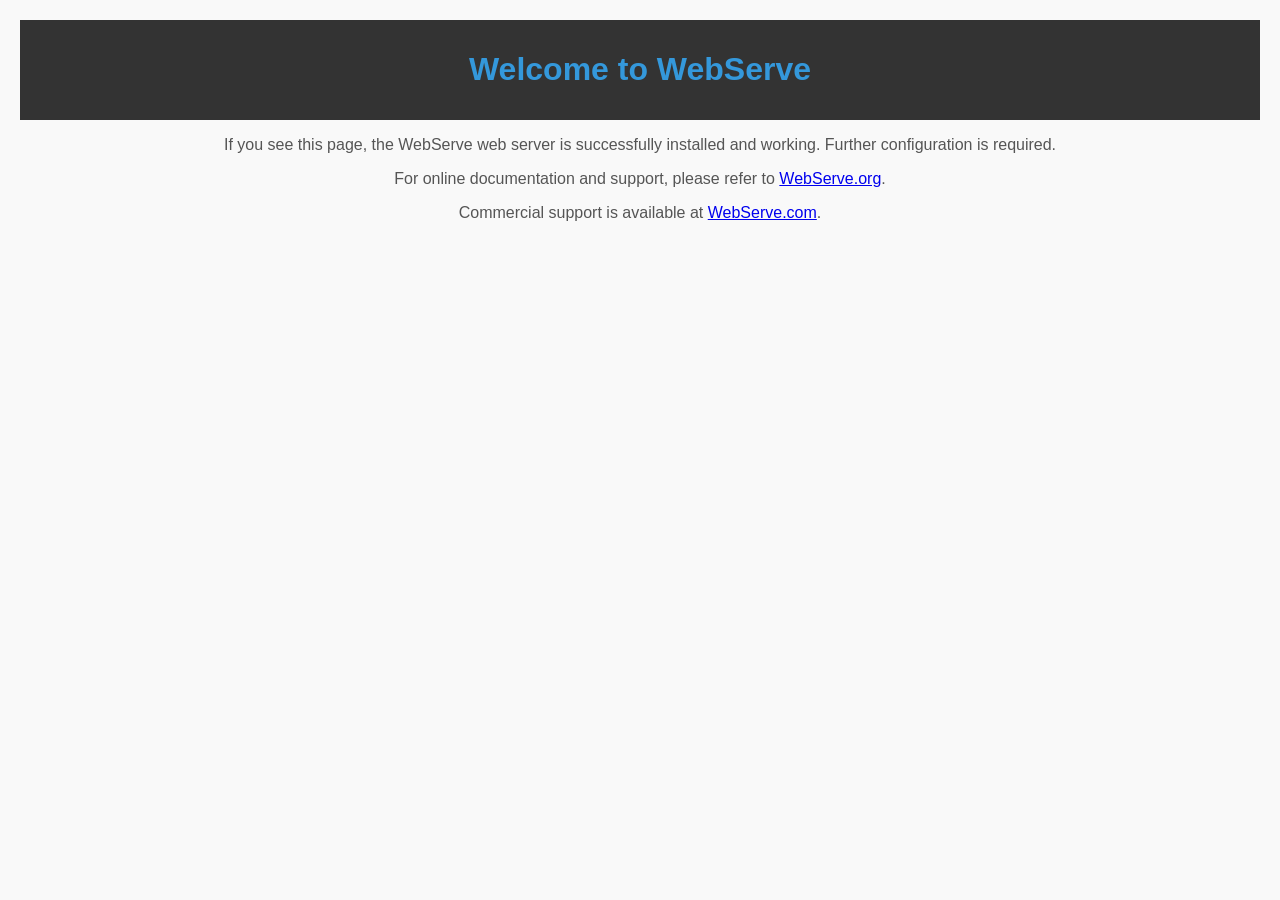
==== public/index.html @ b4bf67cb "restuctred response logic into ResponseClass, started on parsing the requestHeaders, added throw HTT" ====
<!DOCTYPE html>
<html lang="en">
<head>
    <meta charset="UTF-8">
    <meta name="viewport" content="width=device-width, initial-scale=1.0">
    <title>Welcome to Nginx</title>
    <style>
        body {
            font-family: Arial, sans-serif;
            background-color: #f9f9f9;
            margin: 0;
            padding: 20px;
            text-align: center;
            color: #333;
        }

        header {
            background-color: #333;
            color: #fff;
            padding: 10px;
        }

        h1 {
            color: #3498db;
        }

        p {
            color: #555;
        }
    </style>
</head>
<body>
    <header>
        <h1>Welcome to WebServe</h1>
    </header>
    <main>
        <p>If you see this page, the WebServe web server is successfully installed and working. Further configuration is required.</p>
        <p>For online documentation and support, please refer to <a href="http://WebServe.org/">WebServe.org</a>.</p>
        <p>Commercial support is available at <a href="http://WebServe.com/">WebServe.com</a>.</p>
    </main>
</body>
</html>
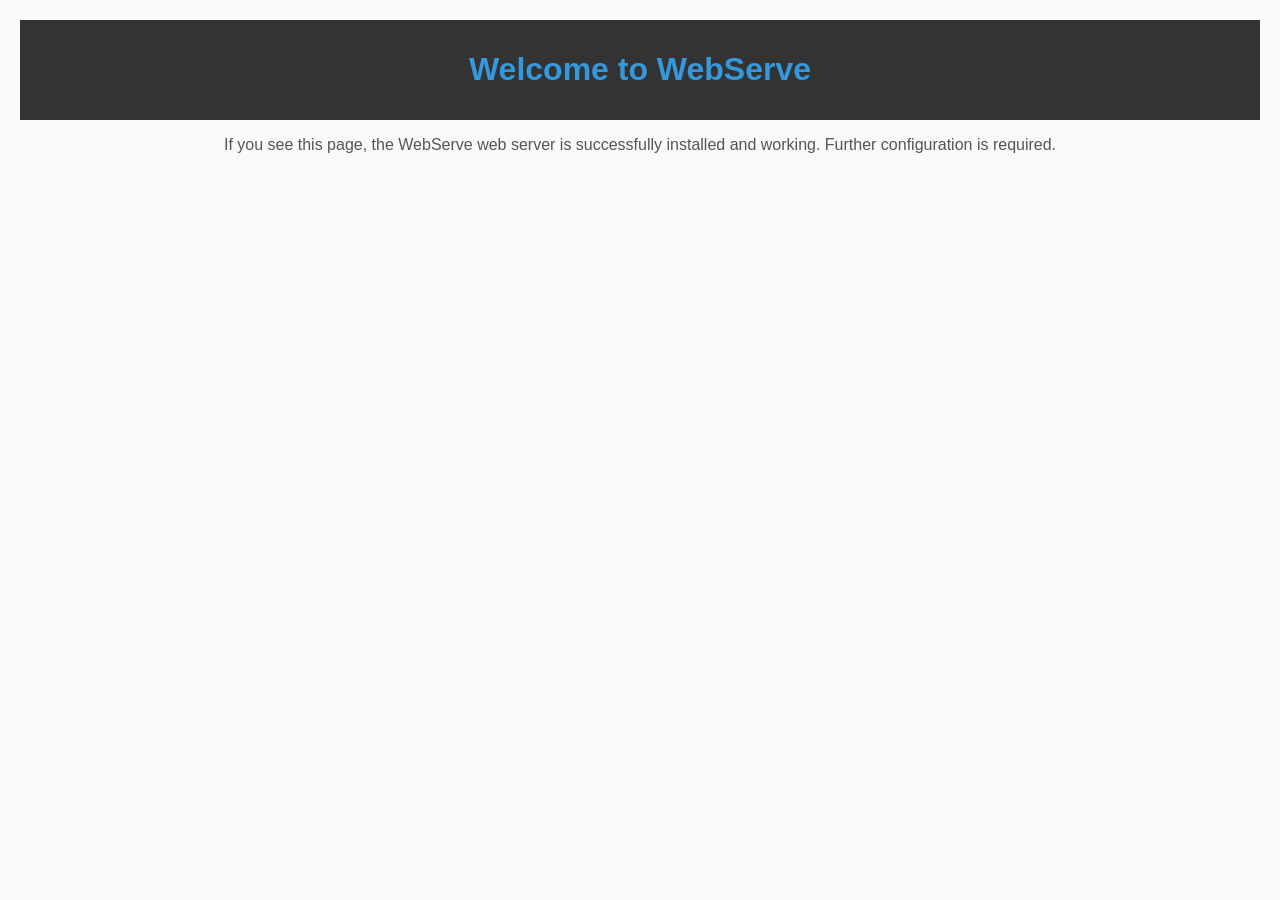
==== commit 0125802e: "almost done with GET method" ====
--- a/public/index.html
+++ b/public/index.html
@@ -35,8 +35,6 @@
     </header>
     <main>
         <p>If you see this page, the WebServe web server is successfully installed and working. Further configuration is required.</p>
-        <p>For online documentation and support, please refer to <a href="http://WebServe.org/">WebServe.org</a>.</p>
-        <p>Commercial support is available at <a href="http://WebServe.com/">WebServe.com</a>.</p>
     </main>
 </body>
 </html>
